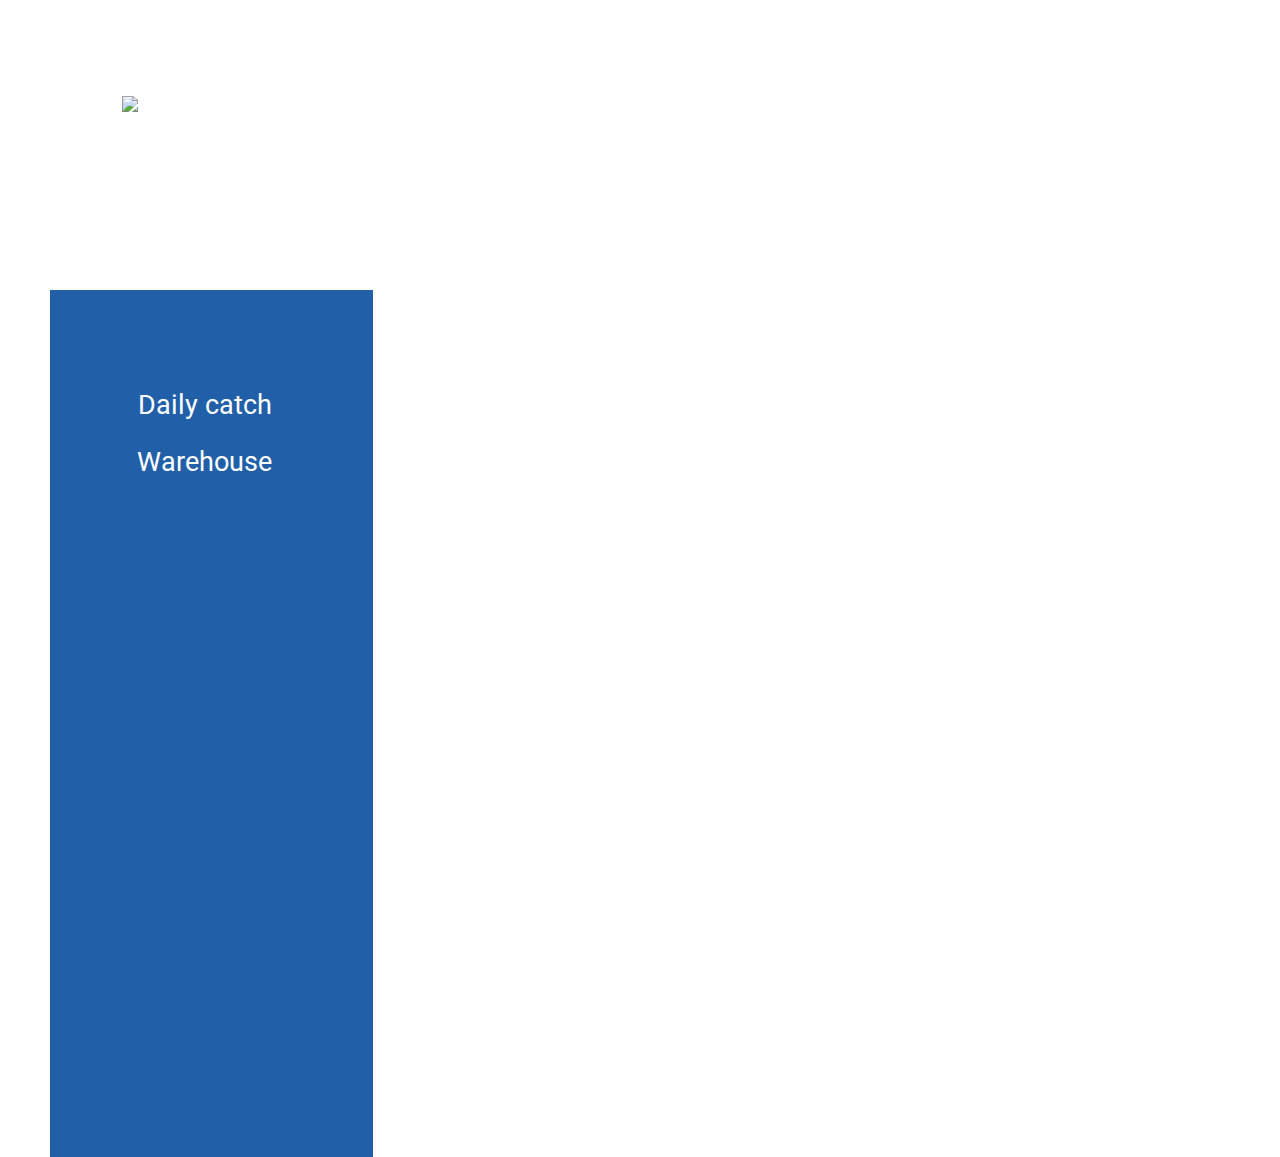
==== Home.html @ 91be90b3 "Added File" ====
﻿<!DOCTYPE html>

<html lang="en" xmlns="http://www.w3.org/1999/xhtml">
<head>
    <meta charset="utf-8" />    
    <title>Landing page</title>
    <link rel="stylesheet" type="text/css" href="Home.css" />
    <link rel="preconnect" href="https://fonts.googleapis.com">
    <link rel="preconnect" href="https://fonts.gstatic.com" crossorigin>
    <link href="https://fonts.googleapis.com/css2?family=Roboto:wght@100;400;500;700;900&display=swap" rel="stylesheet">
    <!--<script type="text/javascript" src="OE.js"></script>-->
</head>
<body>
    <div class="lbox">
        <p class="logo">
            <img src="https://lh3.googleusercontent.com/LyIKxlC8U3FzfX_LbDB0SJjUFY3Pg6_9uIoSM9l87csKnoX2IsMiP6XR4LkmTRdxUhSfLGp--Qp0fPoAUFzVCuO3DtgklC4o6JsVTD1dSY-nEvMYiWbMUqSbBfys4oGl8-Fkxn1TbrM=w2400" />
        </p>
        <p class="sidebar">
            <input class="button1" type="button" id="b2" value="Daily catch" /><br />
            <!--<p class="rectangle">-->
                <input class="button1"type="button" id="b3" value="Warehouse" />
            
        </p>

    </div>

</body>
</html>
---- Home.css ----
﻿* {
    margin-top: 0;
}

.lbox {
    width: 20%;
    position: absolute;
    left: 0px;
    max-height: 100%;
    padding-top: 0px;
    margin-top: 0px;
}

.rbox {
    width: 80%;
    position: absolute;
    right: 0px;
    height: 100%;
    float: right;
}

.logo {
    width: 156px;
    height: 178px;
    left: 96px;
    top: 75px;
    padding-top: 95.6px;
    margin-left: 122px;
}

.sidebar {
    width: 323px;
    height: 772px;
    left: 0px;
    top: 308px;
    background: #215FA9;
    mix-blend-mode: normal;
    padding-top: 95.6px;
    margin-left: 50px;
}

.button1 {
    width: 209px;
    height: 39px;
    left: 43px;
    top: 327px;
    margin-left:50px;
    border: none;
    box-sizing: border-box;
    background: #215FA9;
    font-family: 'Roboto';
    font-style: normal;
    font-weight: 400;
    font-size: 27px;
    line-height: 32px;
    display: flex;
    align-items: center;
    color: #FFFFFF;
    cursor: pointer;
}

.rectangle {
    width: 323px;
    height: 75px;
    left: 0px;
    top: 307px;
    mix-blend-mode: normal;
    border: 1px solid #47C2C7;
    box-sizing: border-box;
}


body
{
}
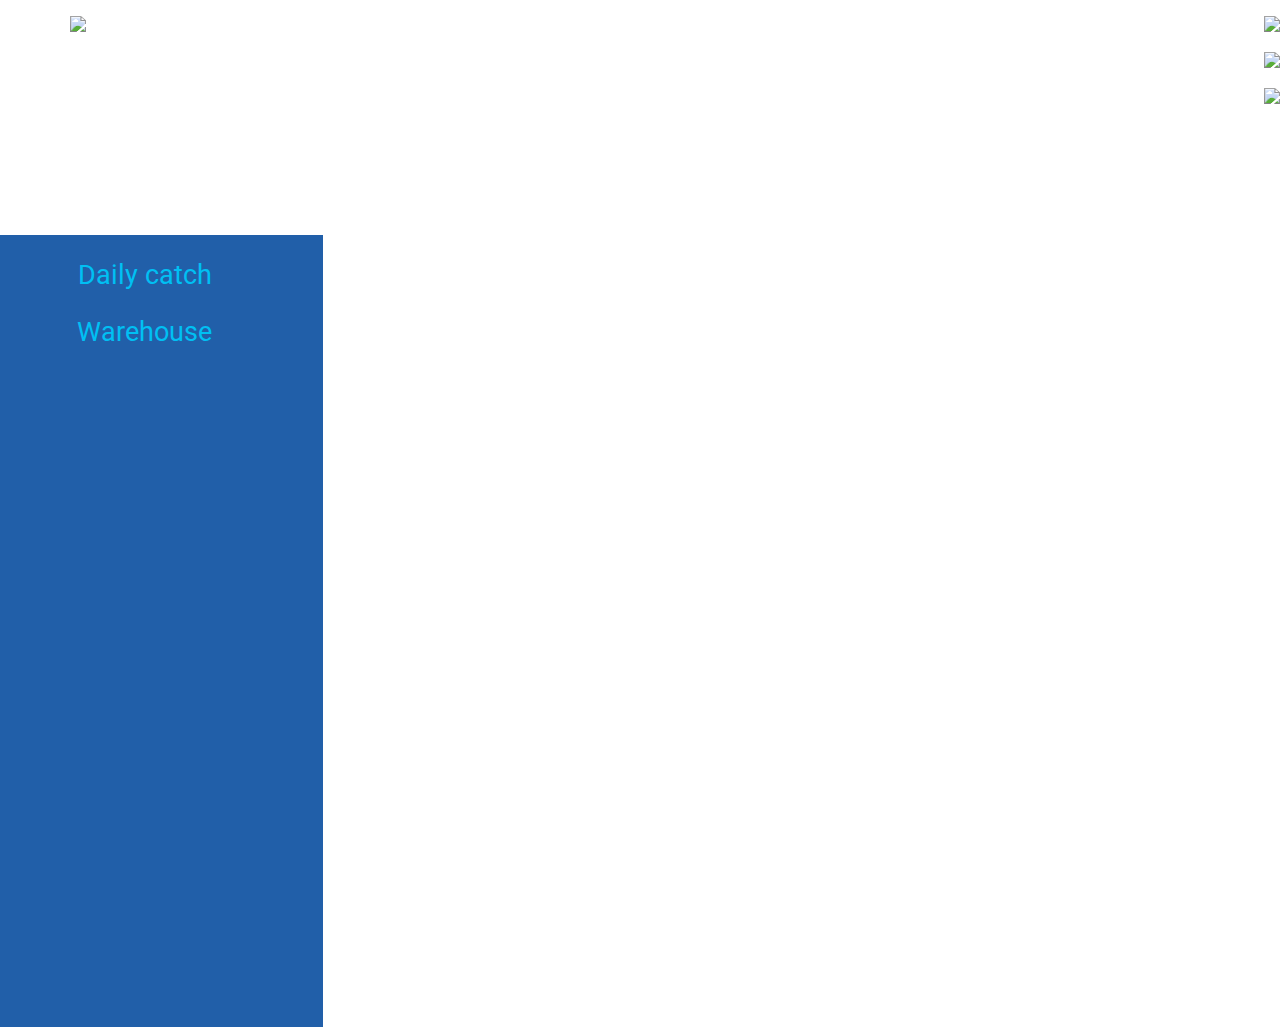
==== commit 62738a03: "updated code" ====
--- a/Home.html
+++ b/Home.html
@@ -23,6 +23,19 @@
         </p>
 
     </div>
+    <div class="rbox">
+        <div class="icons">
+            <p>
+                <img src="https://lh3.googleusercontent.com/b1jvyyu5nD62ZbbBOM1iduXFhGkMXwjJxjHVOB72U4tNdtVk38wdSaSrn1KSWT0PL0DdNit9Lx96ys7VIZPJrUpXtTNQG6NVx_UVysAqee8zOMHx9tWcO2X9_b31AP4wTxPbSWkWivA=s33-p-k" /> 
+            </p>
+            <p>
+                <img src="https://lh3.googleusercontent.com/1rwis3j3fN0oa-QWTH4NxHx135dGnBZzEYbvOp-PArR9Oz72DfPe2-rtvMVMQGUS7852q3_1BoPHyumz6ve0xH-seH4uhZxVZ5lKiBiFxE4Q4d6AVs4akKcTVKyt6PebQ5mRsJuj4SM=w33-h34-p-k" /> 
+            </p>
+            <p>
+                <img src="https://lh3.googleusercontent.com/OIl29IJ9Wv2lrIiHR8xvJ8ibhYkASkMmBqnDDshUIyTv96mxOOiv-_J19rOihZ0iZCk9HjbfvwQjszVAPDJ6MFBP6uMjp9gZJnH3k1l_FJ6CN-nGgQWDn7oClwRk0Rv4SY-1kRI5qwA=w30-h36-p-k" />
+            </p>
+        </div>
+    </div>
 
 </body>
 </html>--- a/Home.css
+++ b/Home.css
@@ -1,7 +1,10 @@
-﻿* {
-    margin-top: 0;
+﻿html, body {
+    overflow: hidden;
 }
 
+body {
+    margin: 0px;
+}
 .lbox {
     width: 20%;
     position: absolute;
@@ -23,9 +26,9 @@
     width: 156px;
     height: 178px;
     left: 96px;
-    top: 75px;
-    padding-top: 95.6px;
-    margin-left: 122px;
+    top: 75px;    
+    margin-left: 70px;
+    padding-bottom: 25px;
 }
 
 .sidebar {
@@ -35,8 +38,8 @@
     top: 308px;
     background: #215FA9;
     mix-blend-mode: normal;
-    padding-top: 95.6px;
-    margin-left: 50px;
+    padding-top: 20px;
+    margin-left: ;
 }
 
 .button1 {
@@ -44,7 +47,8 @@
     height: 39px;
     left: 43px;
     top: 327px;
-    margin-left:50px;
+    margin-left: 40px;
+    margin-bottom: 0px;
     border: none;
     box-sizing: border-box;
     background: #215FA9;
@@ -55,7 +59,7 @@
     line-height: 32px;
     display: flex;
     align-items: center;
-    color: #FFFFFF;
+    color: #00C0F3;
     cursor: pointer;
 }
 
@@ -69,6 +73,14 @@
     box-sizing: border-box;
 }
 
+.icons {
+    position:absolute;
+    top: 0;
+    right: 0;
+    
+}
+   
+
 
 body
 {
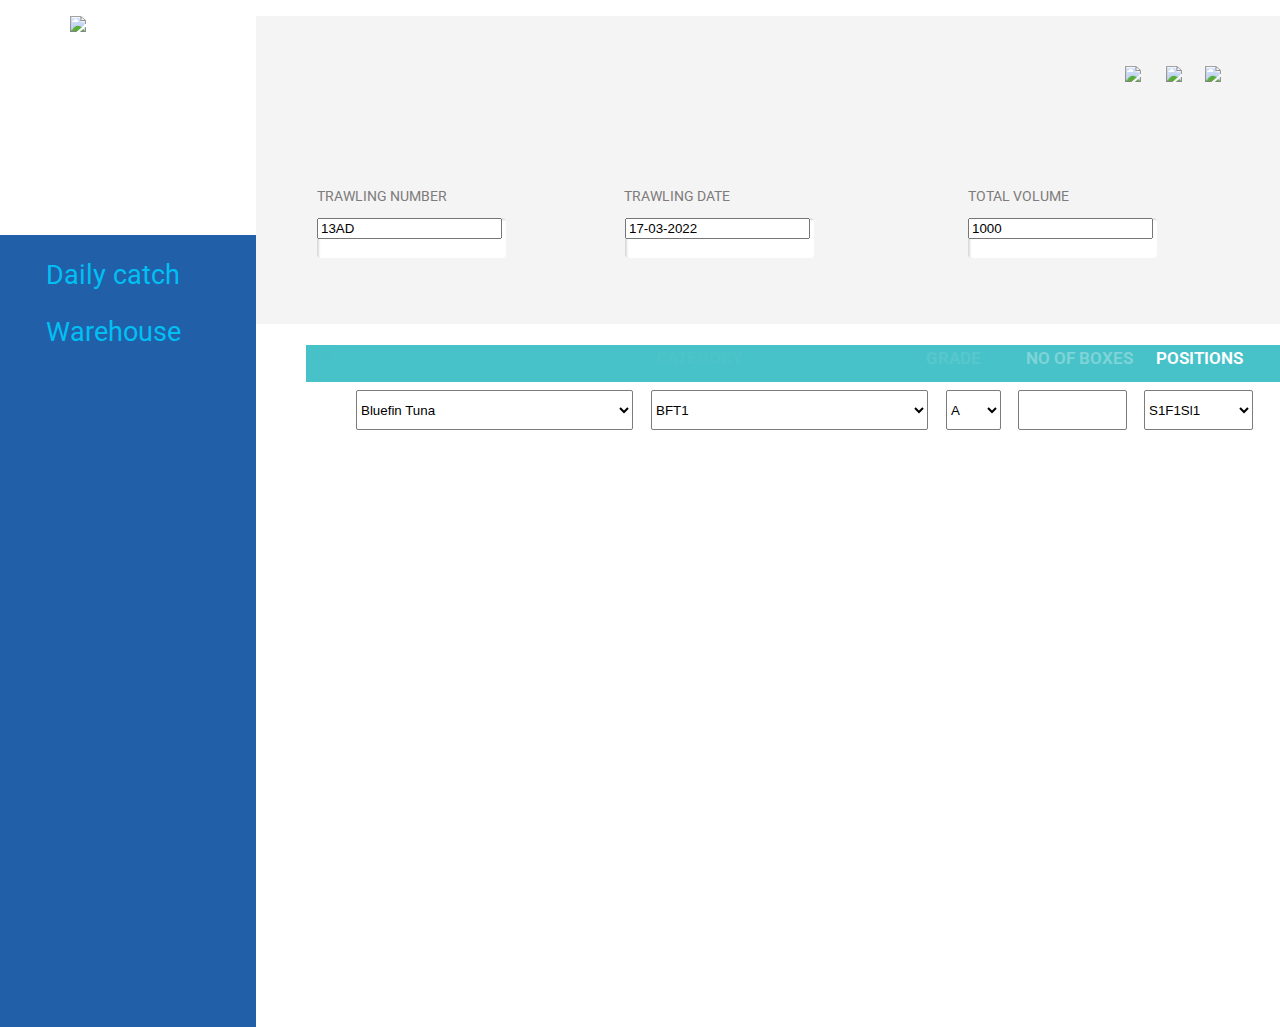
==== commit b9064323: "modified files" ====
--- a/Home.html
+++ b/Home.html
@@ -24,16 +24,114 @@
 
     </div>
     <div class="rbox">
-        <div class="icons">
+        <div>
             <p>
-                <img src="https://lh3.googleusercontent.com/b1jvyyu5nD62ZbbBOM1iduXFhGkMXwjJxjHVOB72U4tNdtVk38wdSaSrn1KSWT0PL0DdNit9Lx96ys7VIZPJrUpXtTNQG6NVx_UVysAqee8zOMHx9tWcO2X9_b31AP4wTxPbSWkWivA=s33-p-k" /> 
+                <img class="search" src="https://lh3.googleusercontent.com/b1jvyyu5nD62ZbbBOM1iduXFhGkMXwjJxjHVOB72U4tNdtVk38wdSaSrn1KSWT0PL0DdNit9Lx96ys7VIZPJrUpXtTNQG6NVx_UVysAqee8zOMHx9tWcO2X9_b31AP4wTxPbSWkWivA=s33-p-k" /> 
             </p>
             <p>
-                <img src="https://lh3.googleusercontent.com/1rwis3j3fN0oa-QWTH4NxHx135dGnBZzEYbvOp-PArR9Oz72DfPe2-rtvMVMQGUS7852q3_1BoPHyumz6ve0xH-seH4uhZxVZ5lKiBiFxE4Q4d6AVs4akKcTVKyt6PebQ5mRsJuj4SM=w33-h34-p-k" /> 
+                <img class="settings" src="https://lh3.googleusercontent.com/1rwis3j3fN0oa-QWTH4NxHx135dGnBZzEYbvOp-PArR9Oz72DfPe2-rtvMVMQGUS7852q3_1BoPHyumz6ve0xH-seH4uhZxVZ5lKiBiFxE4Q4d6AVs4akKcTVKyt6PebQ5mRsJuj4SM=w33-h34-p-k" /> 
             </p>
             <p>
-                <img src="https://lh3.googleusercontent.com/OIl29IJ9Wv2lrIiHR8xvJ8ibhYkASkMmBqnDDshUIyTv96mxOOiv-_J19rOihZ0iZCk9HjbfvwQjszVAPDJ6MFBP6uMjp9gZJnH3k1l_FJ6CN-nGgQWDn7oClwRk0Rv4SY-1kRI5qwA=w30-h36-p-k" />
+                <img class="logout" src="https://lh3.googleusercontent.com/OIl29IJ9Wv2lrIiHR8xvJ8ibhYkASkMmBqnDDshUIyTv96mxOOiv-_J19rOihZ0iZCk9HjbfvwQjszVAPDJ6MFBP6uMjp9gZJnH3k1l_FJ6CN-nGgQWDn7oClwRk0Rv4SY-1kRI5qwA=w30-h36-p-k" />
             </p>
+        </div>
+        <div>
+            <form class="formbox1">
+                <div class="left">
+                    <label class="label1">Trawling Number</label><br />
+                    <div class="tnum">
+                        <input type="text" id="t1" name="tnum" value="13AD" />
+                    </div>
+
+                </div>
+                <div class="left">
+                    <label class="label2">Trawling Date</label>
+                    <div class="tdate">
+                        <input type="text" id="t2" name="tdate" value="17-03-2022" />
+                    </div>
+
+                </div>
+                <div class="left">
+                    <label class="label3">Total Volume</label>
+                    <div class="tvol">
+                        <input type="text" id="t3" name="tvol" value="1000" />
+                    </div>
+
+                </div>
+
+
+            </form>
+            <form>
+                <div class="left">
+                    <div class="bar">
+                        <label>type</label>
+                    </div>
+                    <select class="d1">
+                        <option>Bluefin Tuna</option>
+                        <option>Angelfish</option>
+                        <option>Catfish</option>
+                    </select>
+                    <div class="bar">
+                        <label class="label5">category</label>
+                    </div>
+                    <select class="d2">
+                        <option>BFT1</option>
+                        <option>BFT2</option>
+                        <option>BFT3</option>
+                        <option>AF1</option>
+                        <option>AF2</option>
+                        <option>AF3</option>
+                        <option>CF1</option>
+                        <option>CF2</option>
+                        <option>CF3</option>
+                    </select>
+                    <div class="bar">
+                        <label class="label6">Grade</label>
+                    </div>
+                    <select class="d3">
+                        <option>A</option>
+                        <option>B</option>
+                        <option>C</option>
+                    </select>
+                    <div class="bar">
+                        <label class="label7">No of Boxes</label>
+                    </div>
+                    <input class="d4" type="text" />
+                    <div class="bar">
+                        <label class="label8">positions</label>
+                    </div>
+                    <select class="d5">
+                        <option>S1F1Sl1</option>
+                        <option>S1F1Sl2</option>
+                        <option>S1F1Sl3</option>
+                        <option>S1F1Sl4</option>
+                        <option>S1F1Sl5</option>
+                        <option>S1F2Sl1</option>
+                        <option>S1F2Sl2</option>
+                        <option>S1F2Sl3</option>
+                        <option>S1F2Sl4</option>
+                        <option>S1F2Sl5</option>
+                        <option>S1F3Sl1</option>
+                        <option>S1F3Sl2</option>
+                        <option>S1F3Sl3</option>
+                        <option>S1F3Sl4</option>
+                        <option>S1F3Sl5</option>
+                        <option>S2F1Sl1</option>
+                        <option>S2F1Sl2</option>
+                        <option>S2F1Sl3</option>
+                        <option>S2F1Sl4</option>
+                        <option>S2F1Sl5</option>
+                        <option>S2F2Sl1</option>
+                        <option>S2F2Sl2</option>
+                        <option>S2F2Sl3</option>
+                        <option>S2F2Sl4</option>
+                        <option>S2F2Sl5</option>
+                    </select>
+
+                </div>
+
+
+            </form>
         </div>
     </div>
 
--- a/Home.css
+++ b/Home.css
@@ -32,18 +32,18 @@
 }
 
 .sidebar {
-    width: 323px;
+    width: 100%;
     height: 772px;
     left: 0px;
     top: 308px;
     background: #215FA9;
     mix-blend-mode: normal;
     padding-top: 20px;
-    margin-left: ;
+    margin-left:0px;
 }
 
 .button1 {
-    width: 209px;
+    width: fit-content;
     height: 39px;
     left: 43px;
     top: 327px;
@@ -79,7 +79,290 @@
     right: 0;
     
 }
+.search {
+    position: absolute;
+    height: 33px;
+    left: 84.85%;
+    right: 13.09%;
+    top: 66px;
+}
+
+.settings {
+    position: absolute;
+    height: 33px;
+    left: 88.85%;
+    right: 9.11%;
+    top: 66px;
+}
+
+.logout {
+    position: absolute;
+    height: 33px;
+    left: 92.67%;
+    right: 5.49%;
+    top: 66px;
+}
+.formbox1 {
+    margin-top:0px;
+    width: 1597px;
+    height: 308px;
+    left: 0px;
+    top: 0px;
+    background: #F4F4F4;
+    mix-blend-mode: normal;
    
+}
+
+.left{
+    float: left;
+}
+
+.left .tnum {
+    position: absolute;
+    width: 189px;
+    height: 40px;
+    left: 61px;
+    top: 218px;
+    background: #FFFFFF;
+    box-shadow: inset 2px 2px 2px rgba(0, 0, 0, 0.15);
+    border-radius: 4px;
+}
+
+.left .tdate{
+    position: absolute;
+    width: 189px;
+    height: 40px;
+    left: 369px;
+    top: 218px;
+    background: #FFFFFF;
+    box-shadow: inset 2px 2px 2px rgba(0, 0, 0, 0.15);
+    border-radius: 4px;
+
+}
+
+.left .tvol{
+    position: absolute;
+    width: 189px;
+    height: 40px;
+    left: 712px;
+    top: 218px;
+    background: #FFFFFF;
+    box-shadow: inset 2px 2px 2px rgba(0, 0, 0, 0.15);
+    border-radius: 4px;
+
+
+}
+
+.label1{
+    position: absolute;
+    width: 145px;
+    height: 22px;
+    left: 61px;
+    top: 185px;
+    font-family: 'Roboto';
+    font-style: normal;
+    font-weight: 400;
+    font-size: 14px;
+    line-height: 315%;
+    display: flex;
+    align-items: center;
+    text-transform: uppercase;
+    color: #7D7B7B;
+}
+
+.label2 {
+    position: absolute;
+    width: 145px;
+    height: 22px;
+    left: 368px;
+    top: 185px;
+    font-family: 'Roboto';
+    font-style: normal;
+    font-weight: 400;
+    font-size: 14px;
+    line-height: 315%;
+    display: flex;
+    align-items: center;
+    text-transform: uppercase;
+    color: #7D7B7B;
+}
+
+.label3 {
+    position: absolute;
+    width: 145px;
+    height: 22px;
+    left: 712px;
+    top: 185px;
+    font-family: 'Roboto';
+    font-style: normal;
+    font-weight: 400;
+    font-size: 14px;
+    line-height: 315%;
+    display: flex;
+    align-items: center;
+    text-transform: uppercase;
+    color: #7D7B7B;
+}
+
+.bar {
+    position: absolute;
+    width: 1113px;
+    height: 37px;
+    left: 50px;
+    top: 345px;
+    background: rgba(71, 194, 199, 0.7);
+}
+.d1 {
+    position: absolute;
+    width: 277px;
+    height: 40px;
+    left: 100px;
+    top: 390px;
+    background: #FFFFFF;
+    border: 1px solid #7C7C7C;
+    box-sizing: border-box;
+    border-radius: 2px;
+}
+
+.d2 {
+    position: absolute;
+    width: 277px;
+    height: 40px;
+    left: 395px;
+    top: 390px;
+    background: #FFFFFF;
+    border: 1px solid #7C7C7C;
+    box-sizing: border-box;
+    border-radius: 2px;
+}
+
+.d3 {
+    position: absolute;
+    width: 55px;
+    height: 40px;
+    left: 690px;
+    top: 390px;
+    background: #FFFFFF;
+    border: 1px solid #7C7C7C;
+    box-sizing: border-box;
+    border-radius: 2px;
+}
+
+.d4 {
+    position: absolute;
+    width: 109px;
+    height: 40px;
+    left: 762px;
+    top: 390px;
+    background: #FFFFFF;
+    border: 1px solid #7C7C7C;
+    box-sizing: border-box;
+    border-radius: 2px;
+}
+
+.d5 {
+    position: absolute;
+    width: 109px;
+    height: 40px;
+    left: 888px;
+    top: 390px;
+    background: #FFFFFF;
+    border: 1px solid #7C7C7C;
+    box-sizing: border-box;
+    border-radius: 2px;
+}
+
+.label4 {
+    
+    width: 86px;
+    height: 17px;
+    left: 100px;
+    top: 356px;
+    font-family: 'Roboto';
+    font-style: normal;
+    font-weight: 600;
+    font-size: 17px;
+    line-height: 315%;
+    display: flex;
+    align-items: center;
+    text-align: center;
+    text-transform: uppercase;
+    color: #FFFFFF;
+}
+
+.label5 {
+    width: 86px;
+    height: 17px;
+    margin-left: 350px;
+    padding-top: 5px;
+    top: 356px;
+    font-family: 'Roboto';
+    font-style: normal;
+    font-weight: 600;
+    font-size: 17px;
+    line-height: 315%;
+    display: flex;
+    align-items: center;
+    text-align: center;
+    text-transform: uppercase;
+    color: #FFFFFF;
+}
+
+.label6 {
+    width: 70px;
+    height: 17px;
+    margin-left: 620px;
+    padding-top: 5px;
+    top: 356px;
+    font-family: 'Roboto';
+    font-style: normal;
+    font-weight: 600;
+    font-size: 17px;
+    line-height: 315%;
+    display: flex;
+    align-items: center;
+    text-align: center;
+    text-transform: uppercase;
+    color: #FFFFFF;
+}
+
+.label7 {
+    width: 124px;
+    height: 17px;
+    margin-left: 720px;
+    padding-top: 5px;
+    top: 356px;
+    font-family: 'Roboto';
+    font-style: normal;
+    font-weight: 600;
+    font-size: 17px;
+    line-height: 315%;
+    display: flex;
+    align-items: center;
+    text-align: center;
+    text-transform: uppercase;
+    color: #FFFFFF;
+}
+
+.label8 {  
+    
+    width: 86px;
+    height: 17px;
+    margin-left: 850px;
+    padding-top: 5px;    
+    top: 356px;
+    font-family: 'Roboto';
+    font-style: normal;
+    font-weight: 600;
+    font-size: 17px;
+    line-height: 315%;
+    display: flex;
+    align-items: center;
+    text-align: center;
+    text-transform: uppercase;
+    color: #FFFFFF;
+}
+
 
 
 body
